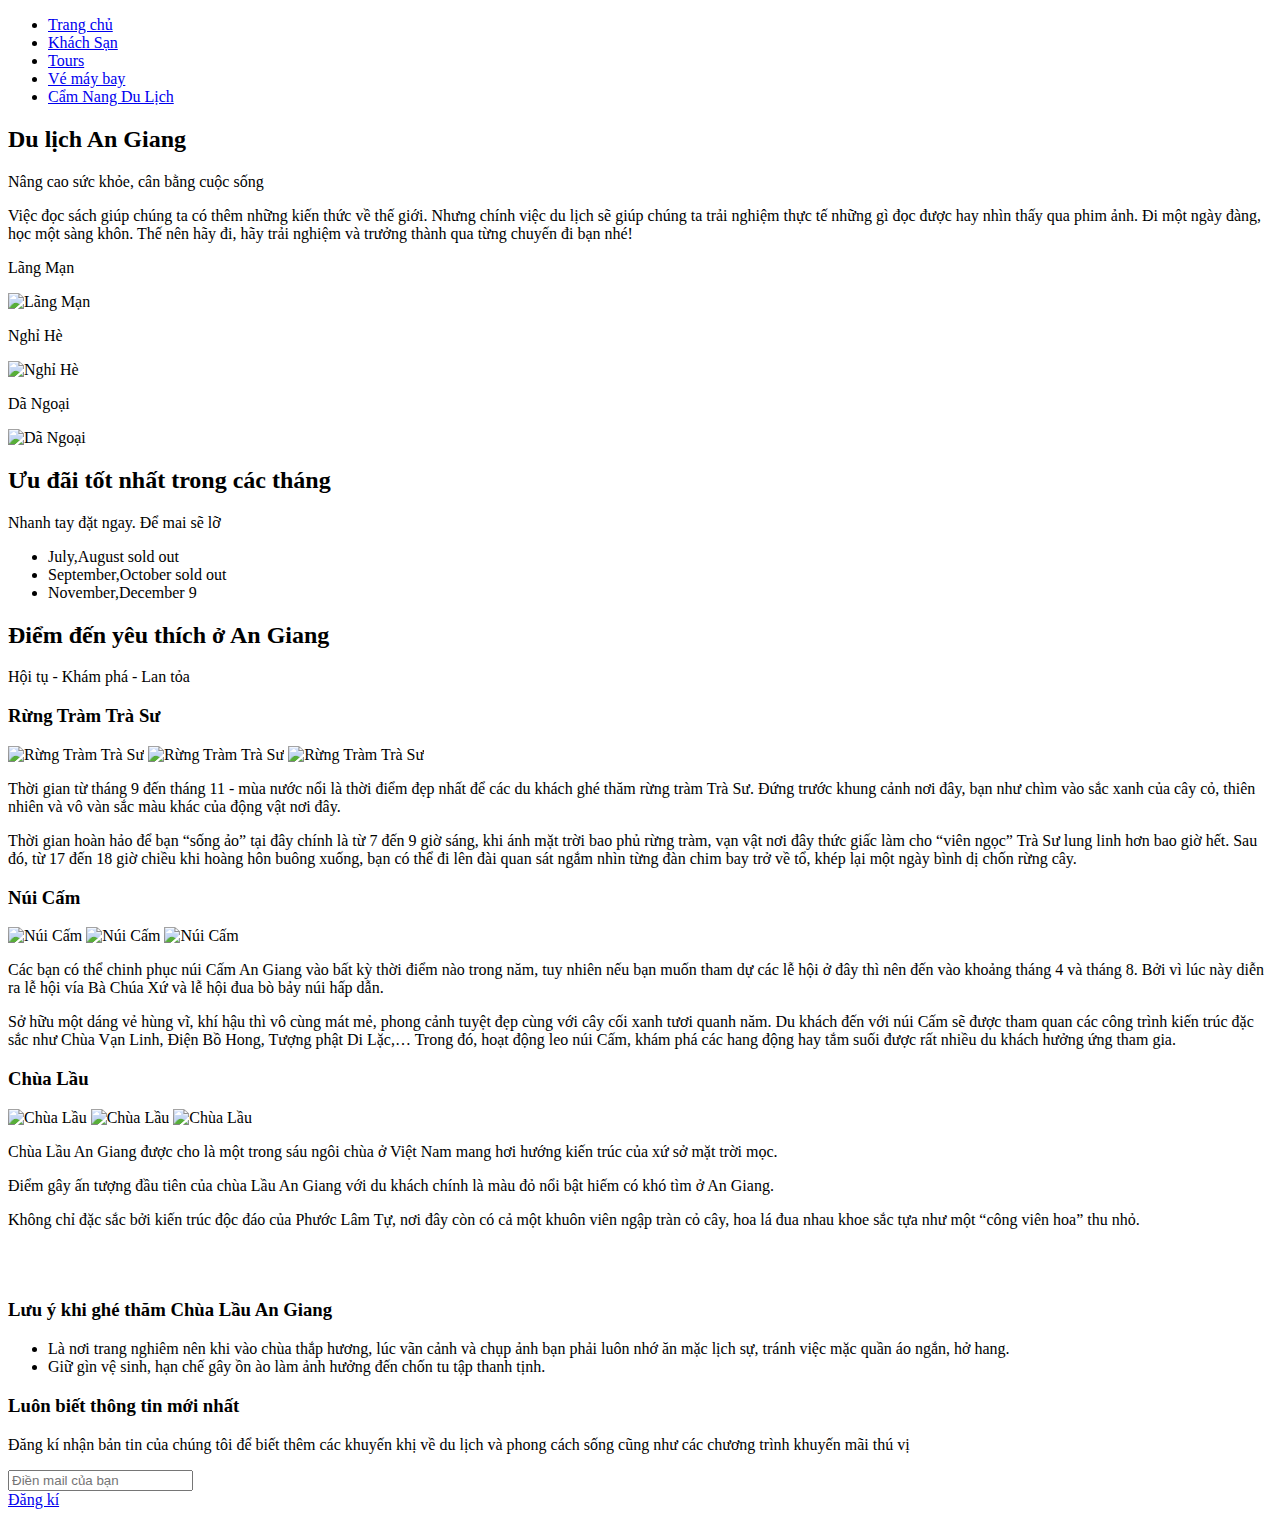
==== index.html @ 67894cee "Update index.html" ====
<!DOCTYPE html>
<html lang="en">
<head>
    <meta charset="UTF-8">
    <meta http-equiv="X-UA-Compatible" content="IE=edge">
    <meta name="google-site-verification" content="sOuyGZsuzH40Wh6MhKjvTnEY7-Z5gby1v0pfyZ3pTLA" />
    <meta name="viewport" content="width=device-width, initial-scale=1.0">
    <title>Du Lịch An Giang</title>
    <link rel="icon" href="/Workspace/HTML/project4/assets/img/icontitle.jpg" type="image/x-icon" />
    <link rel="stylesheet" href="./assets/css/style.css">
    <link rel="stylesheet" href="./assets/icon/themify-icons/themify-icons.css">
</head>
<body>
    <div id="wrrapper">
        <div id="header">
            <!-- menu -->
            <ul id="menu"> 
                <li class="sub-menu"><a href="#">Trang chủ</a></li>               
                <li><a href="#">Khách Sạn</a></li>
                <li><a href="#">Tours</a></li>
                <li><a href="#">Vé máy bay</a></li>
                <li><a href="#">Cẩm Nang Du Lịch</a></li>
             </ul> 
             <!-- End menu -->
             <div class="search-btn">
              <i class="search-icon ti-search"></i>
             </div>
              
             <div class="menu-btn">
              <i class="menu-icon ti-menu"></i>
             </div>
        </div>

        <div id="banner">
          
        </div>

        <div id="content">
          <div class="content-section">
            <h2 class="section-heading">Du lịch An Giang</h2>
            <p class="section-sub-heading">Nâng cao sức khỏe, cân bằng cuộc sống</p>
            <p class="text-present">Việc đọc sách giúp chúng ta có thêm những kiến thức về thế giới. Nhưng chính việc du lịch sẽ giúp chúng ta trải nghiệm thực tế những gì đọc được hay nhìn thấy qua phim ảnh. Đi một ngày đàng, học một sàng khôn. Thế nên hãy đi, hãy trải nghiệm và trưởng thành qua từng chuyến đi bạn nhé!</p>    

            <div class="travel-list">
              <div class="travel-item">
                <p class="travel-name">Lãng Mạn</p>
                <img src="https://scontent.fvca1-2.fna.fbcdn.net/v/t39.30808-6/289600311_163982076127029_1818974314122500945_n.jpg?_nc_cat=104&ccb=1-7&_nc_sid=730e14&_nc_ohc=ijrYrMC6IJUAX9ToicV&_nc_oc=AQkyTkOzwFLv-X4RWlD_tmMGBPrMtYpq0fNZ_Ni9NKuxjlXUAJmo6TA1fLl1JyqW-kU&_nc_ht=scontent.fvca1-2.fna&oh=00_AT9vhTS3mgA_v2jzeGsY7AE8ROgf-84_PrsSqVKAYO-shQ&oe=62BE2B2A" alt="Lãng Mạn" class="travel-img">
              </div>

              <div class="travel-item">
                <p class="travel-name">Nghỉ Hè</p>
                <img src="https://scontent.fvca1-2.fna.fbcdn.net/v/t39.30808-6/289270914_163981832793720_6578988380809372404_n.jpg?_nc_cat=107&ccb=1-7&_nc_sid=730e14&_nc_ohc=rDKlvyCtGbcAX_fP-p5&_nc_ht=scontent.fvca1-2.fna&oh=00_AT9UO5Ieqo8jp_HlTkG8r9_rCyfwp0pp1ctShHhL9Yfz9Q&oe=62BCE659" alt="Nghỉ Hè" class="travel-img">
              </div>

              <div class="travel-item">
                <p class="travel-name">Dã Ngoại</p>
                <img src="https://scontent.fvca1-2.fna.fbcdn.net/v/t39.30808-6/289395808_163982026127034_7991422392011891684_n.jpg?_nc_cat=107&ccb=1-7&_nc_sid=730e14&_nc_ohc=upJeyDjCGkAAX9F_mXc&tn=BXUwfruVHtyyjfun&_nc_ht=scontent.fvca1-2.fna&oh=00_AT_uq4V6D8bhODSSrQqGQ7WdbekElcDrUAgw6hweG9HaYw&oe=62BDD65A" alt="Dã Ngoại" class="travel-img">
              </div>
            </div>        
          </div>

          <div class="content-section">
            <h2 class="section-heading">Ưu đãi tốt nhất trong các tháng</h2>
            <p class="section-sub-heading">Nhanh tay đặt ngay. Để mai sẽ lỡ</p> 
            
            <ul class="tickets-list">
              <li>July,August <span class="sold-out">sold out</span></li>
              <li>September,October <span class="sold-out">sold out</span></li>
              <li>November,December <span class="quantity">9</span></li>
            </ul>
          </div>

         <div class="content-section-place">
            <h2 class="section-heading">Điểm đến yêu thích ở An Giang</h2>
            <p class="section-sub-heading">Hội tụ - Khám phá - Lan tỏa</p> 
            
            <div class="places-list">
              <div class="place-img">
                <h3>Rừng Tràm Trà Sư</h3>
                <img src="https://scontent.fvca1-1.fna.fbcdn.net/v/t39.30808-6/289687838_163981852793718_1568486683051519539_n.jpg?_nc_cat=106&ccb=1-7&_nc_sid=730e14&_nc_ohc=J0pfGmOLfJUAX_PdbJ9&_nc_ht=scontent.fvca1-1.fna&oh=00_AT9SAOYyOdD1uEUqm_sVxP5Kdw5DU4__3JlAWiUfL6K2uQ&oe=62BD2579" alt="Rừng Tràm Trà Sư">
                <img class="sub-img" src="https://scontent.fvca1-4.fna.fbcdn.net/v/t39.30808-6/289826101_163981956127041_2049702608908335313_n.jpg?_nc_cat=109&ccb=1-7&_nc_sid=730e14&_nc_ohc=MSGrmwVpP8oAX-nY6f7&tn=BXUwfruVHtyyjfun&_nc_ht=scontent.fvca1-4.fna&oh=00_AT9b8z766Ql5HImG3JpQivKInxxZ07J5IxarfNcV6BeMLg&oe=62BCA25F" alt="Rừng Tràm Trà Sư">
                <img src="https://scontent.fvca1-3.fna.fbcdn.net/v/t39.30808-6/290401747_163981972793706_8622356110900917223_n.jpg?_nc_cat=111&ccb=1-7&_nc_sid=730e14&_nc_ohc=R3h2H15cQXIAX9ysxmn&_nc_ht=scontent.fvca1-3.fna&oh=00_AT_Qe8FdiRKd4dZuSTuNQZQKuOipwepUHfna5vxFzYTfTg&oe=62BC480E" alt="Rừng Tràm Trà Sư">
                <p class="text-place">Thời gian từ tháng 9 đến tháng 11 - mùa nước nổi là thời điểm đẹp nhất để các du khách ghé thăm rừng tràm Trà Sư. Đứng trước khung cảnh nơi đây, bạn như chìm vào sắc xanh của cây cỏ, thiên nhiên và vô vàn sắc màu khác của động vật nơi đây.</p>
                <p class="text-place">Thời gian hoàn hảo để bạn “sống ảo” tại đây chính là từ 7 đến 9 giờ sáng, khi ánh mặt trời bao phủ rừng tràm, vạn vật nơi đây thức giấc làm cho “viên ngọc” Trà Sư lung linh hơn bao giờ hết. Sau đó, từ 17 đến 18 giờ chiều khi hoàng hôn buông xuống, bạn có thể đi lên đài quan sát ngắm nhìn từng đàn chim bay trở về tổ, khép lại một ngày bình dị chốn rừng cây.</p>

              </div>
              <div class="place-img">
                <h3>Núi Cấm</h3>
                <img src="https://scontent.fvca1-3.fna.fbcdn.net/v/t39.30808-6/289245427_163982126127024_7534706403129757360_n.jpg?_nc_cat=110&ccb=1-7&_nc_sid=730e14&_nc_ohc=g-gziyw4tMYAX-QA39c&_nc_ht=scontent.fvca1-3.fna&oh=00_AT8GAu32y0WvB9r5-6EghDORets2oxVDC677kUGE4dbN-Q&oe=62BC5B6C" alt="Núi Cấm">
                <img class="sub-img" src="https://scontent.fvca1-1.fna.fbcdn.net/v/t39.30808-6/289580464_163982149460355_7023396586159674079_n.jpg?_nc_cat=106&ccb=1-7&_nc_sid=730e14&_nc_ohc=ItclkS_EAUoAX9CcZTz&_nc_ht=scontent.fvca1-1.fna&oh=00_AT8_nhL8zPJhfWpVNyi6U4lYqRv9klvD6HeTA9oH-TIrAw&oe=62BCE883" alt="Núi Cấm">
                <img src="https://scontent.fvca1-4.fna.fbcdn.net/v/t39.30808-6/290438109_163982182793685_136529393197871397_n.jpg?_nc_cat=108&ccb=1-7&_nc_sid=730e14&_nc_ohc=SY9kGn_Ylv0AX-9S4vX&_nc_ht=scontent.fvca1-4.fna&oh=00_AT_uKapVZZn8mF4PqfjJtftSK-jlanvSUD-lREJ_AfN-qA&oe=62BDF823" alt="Núi Cấm">
                <p class="text-place">Các bạn có thể chinh phục núi Cấm An Giang vào bất kỳ thời điểm nào trong năm, tuy nhiên nếu bạn muốn tham dự các lễ hội ở đây thì nên đến vào khoảng tháng 4 và tháng 8. Bởi vì lúc này diễn ra lễ hội vía Bà Chúa Xứ và lễ hội đua bò bảy núi hấp dẫn.</p>
                <p class="text-place">Sở hữu một dáng vẻ hùng vĩ, khí hậu thì vô cùng mát mẻ, phong cảnh tuyệt đẹp cùng với cây cối xanh tươi quanh năm. Du khách đến với núi Cấm sẽ được tham quan các công trình kiến trúc đặc sắc như Chùa Vạn Linh, Điện Bồ Hong, Tượng phật Di Lặc,… Trong đó, hoạt động leo núi Cấm, khám phá các hang động hay tắm suối được rất nhiều du khách hưởng ứng tham gia.</p>

              </div>
    
              <div class="place-img">
                <h3>Chùa Lầu</h3>
                <img class="sub-img" src="https://scontent.fvca1-3.fna.fbcdn.net/v/t39.30808-6/290390375_163981896127047_1662945294259315176_n.jpg?_nc_cat=111&ccb=1-7&_nc_sid=730e14&_nc_ohc=E4dIxZFujskAX8PCIPx&_nc_ht=scontent.fvca1-3.fna&oh=00_AT9tA6e3S_60DJrXLL7fEJdI8xD9PP1rJ2i2n3EI1gK6Ew&oe=62BC78E0" alt="Chùa Lầu">
                <img src="https://scontent.fvca1-4.fna.fbcdn.net/v/t39.30808-6/289392401_163981836127053_6509094871683553332_n.jpg?_nc_cat=109&ccb=1-7&_nc_sid=730e14&_nc_ohc=3zXONlW9GJYAX9LD_0M&tn=BXUwfruVHtyyjfun&_nc_ht=scontent.fvca1-4.fna&oh=00_AT80g5RH80sz62D1398bqw0HFTV3n-cqmdW1aiMHCs6PWw&oe=62BC855A" alt="Chùa Lầu">
                <img src="https://scontent.fvca1-1.fna.fbcdn.net/v/t39.30808-6/289751689_163981996127037_8214496925509029225_n.jpg?_nc_cat=106&ccb=1-7&_nc_sid=730e14&_nc_ohc=Rju8772_axcAX9T2Gn2&_nc_ht=scontent.fvca1-1.fna&oh=00_AT8jYAr25ua6mYS2RsSlyBOjKfDUME5JF44r2ecY_1hZUg&oe=62BE035D" alt="Chùa Lầu">
                <p class="text-place">Chùa Lầu An Giang được cho là một trong sáu ngôi chùa ở Việt Nam mang hơi hướng kiến trúc của xứ sở mặt trời mọc.</p>
                <p class="text-place">Điểm gây ấn tượng đầu tiên của chùa Lầu An Giang với du khách chính là màu đỏ nổi bật hiếm có khó tìm ở An Giang.</p>
                <p class="text-place">Không chỉ đặc sắc bởi kiến trúc độc đáo của Phước Lâm Tự, nơi đây còn có cả một khuôn viên ngập tràn cỏ cây, hoa lá đua nhau khoe sắc tựa như một “công viên hoa” thu nhỏ.</p>
                <br><br>
                <h3>Lưu ý khi ghé thăm Chùa Lầu An Giang </h3>
                <ul class="sub-list">
                  <li>Là nơi trang nghiêm nên khi vào chùa thắp hương, lúc vãn cảnh và chụp ảnh bạn phải luôn nhớ ăn mặc lịch sự, tránh việc mặc quần áo ngắn, hở hang.</li>
                  <li>Giữ gìn vệ sinh, hạn chế gây ồn ào làm ảnh hưởng đến chốn tu tập thanh tịnh.</li>

                </ul>
              </div>  
         </div>
         
        <div id="footer">
          <div class="row">
            <div class="col-half">
              <h3>Luôn biết thông tin mới nhất</h3>
              <p>Đăng kí nhận bản tin của chúng tôi để biết thêm các khuyến khị về du lịch và phong cách sống cũng như các chương trình khuyến mãi thú vị</p>
              
            </div>
            <div class="col-half">
              <form action="">
                <div class="col-half">
                  <i class="ti-email"></i>
                  <input type="text" placeholder="Điền mail của bạn" class="form-control">
                  <div class="submit"><a href="#">Đăng kí</a></div>
                </div>
                  <i class="Social ti-facebook"></i>
                  <i class="Social ti-twitter"></i>
                  <i class="Social ti-youtube"></i>
              </form>
            </div>
           </div>
        </div>
    </div>
    
</body>
</html>
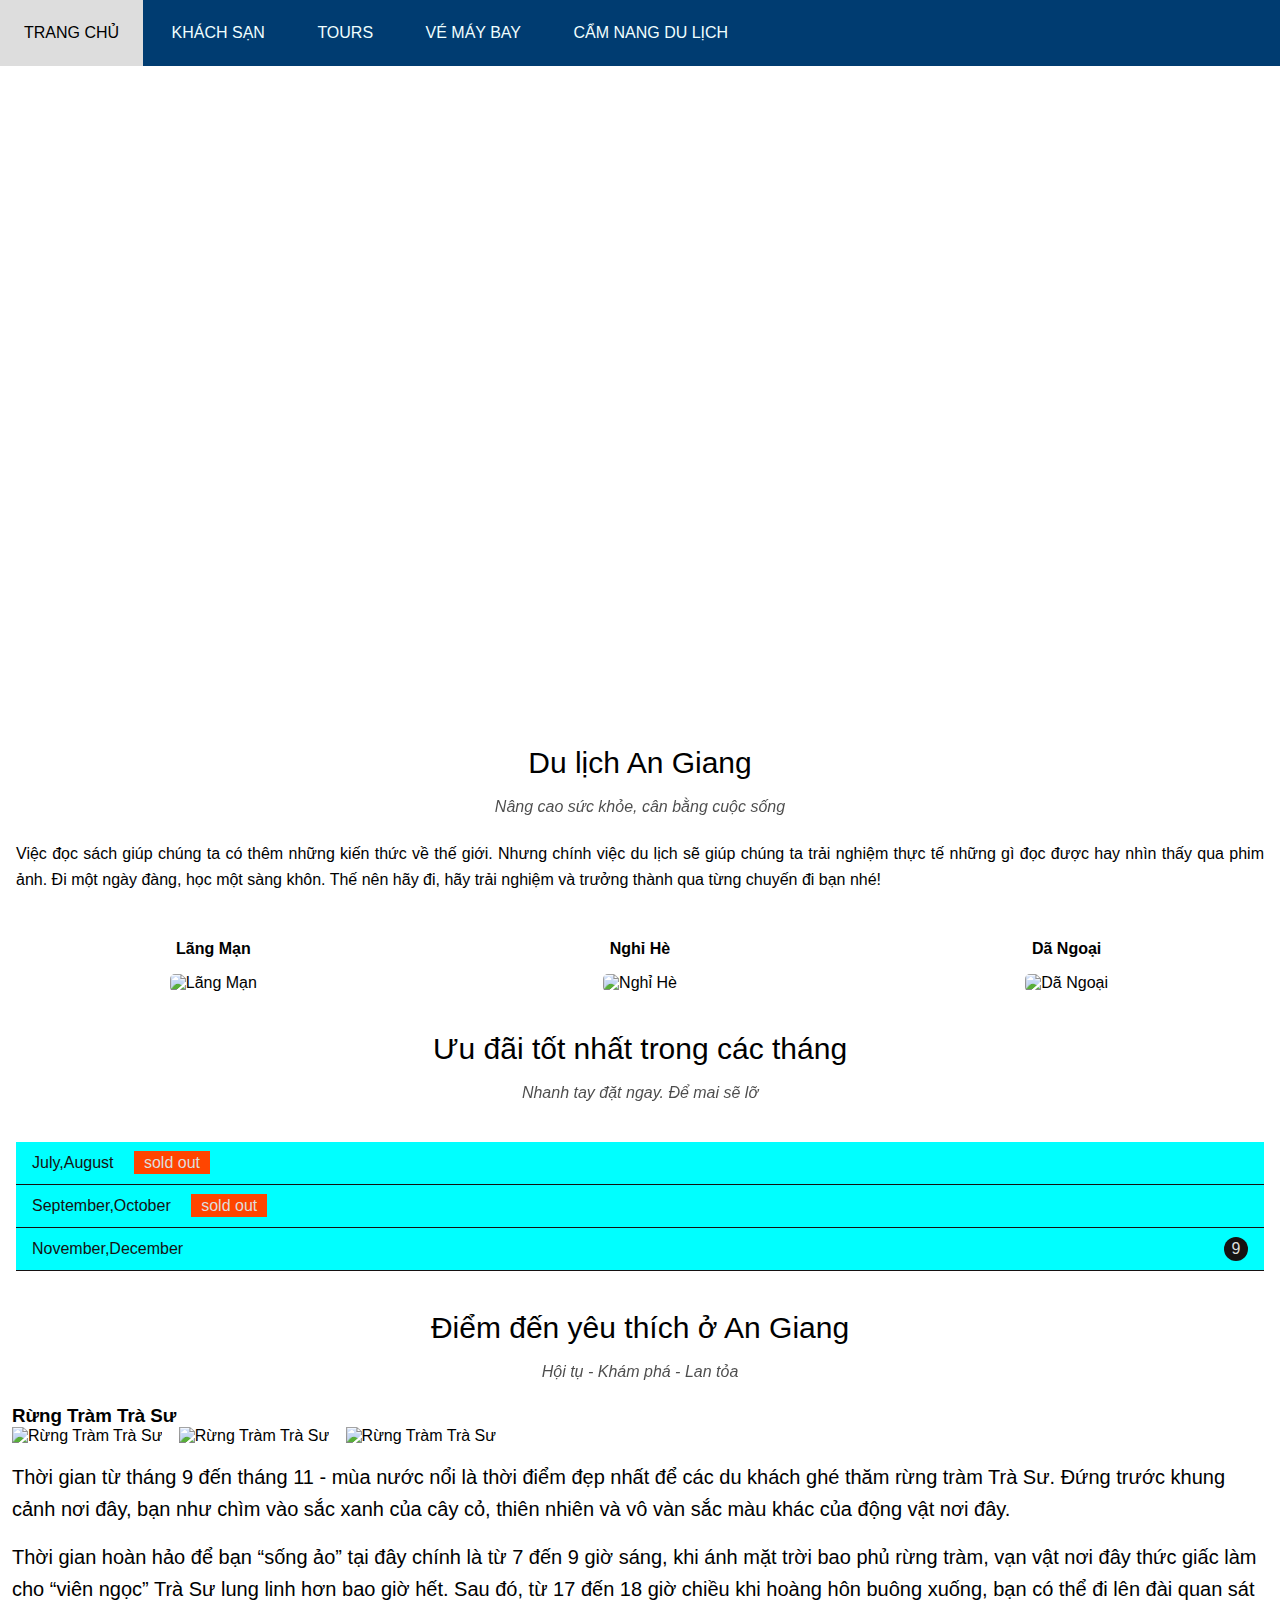
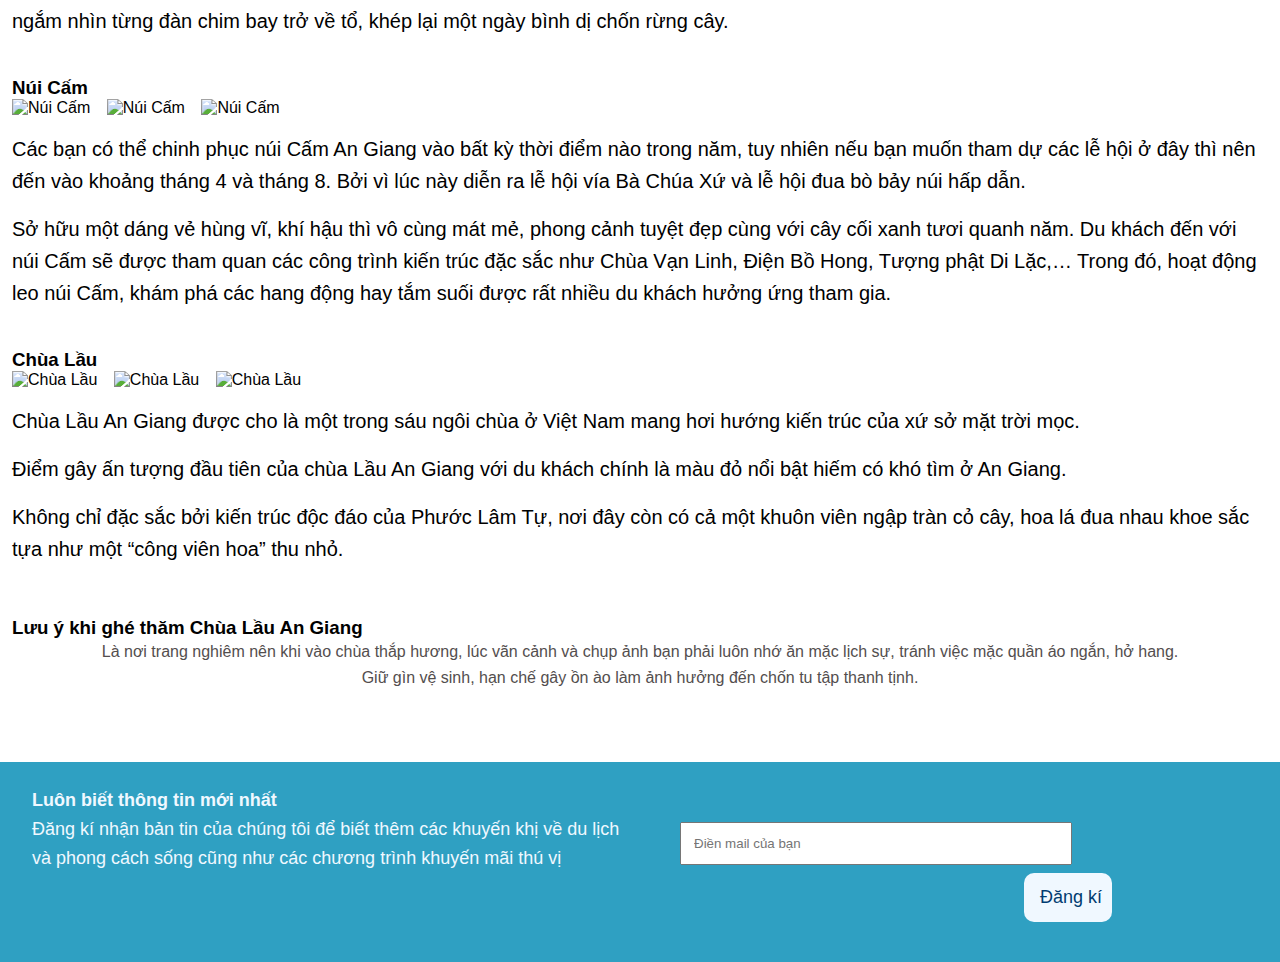
==== commit 97a5ed93: "Update index.html" ====
--- a/index.html
+++ b/index.html
@@ -115,7 +115,7 @@
         <div id="footer">
           <div class="row">
             <div class="col-half">
-              <h3>Luôn biết thông tin mới nhất</h3>
+              <h4>Luôn biết thông tin mới nhất</h4>
               <p>Đăng kí nhận bản tin của chúng tôi để biết thêm các khuyến khị về du lịch và phong cách sống cũng như các chương trình khuyến mãi thú vị</p>
               
             </div>
--- a/assets/css/style.css
+++ b/assets/css/style.css
@@ -0,0 +1,408 @@
+*{
+    padding: 0;
+    margin: 0;
+    box-sizing: border-box;
+}
+
+html{
+    font-family: Arial, Helvetica, sans-serif;
+}
+
+#wrrapper {
+
+}
+
+.menu-icon{
+    display: none;
+}
+
+#header {
+    position: fixed;
+    top: 0;
+    left: 0;
+    right: 0;
+    height: 66px;
+    background-color: #003C71;
+}
+
+#menu{
+    display: inline-block;
+}
+
+#menu > li:hover > a{
+    color: #000;
+    background-color: #ddd;
+}
+
+#menu ul{
+    
+}
+
+#menu li{
+    display: inline-block;
+    position: relative;
+}
+
+#menu > li > a{
+    color: azure;
+    text-transform: uppercase;
+}
+
+#menu li a{
+    display: block;
+    text-decoration: none;
+    line-height: 66px;
+    padding: 0 24px;
+}
+
+.menu-arrow-down{
+    font-size: 12px;
+}
+
+.search-btn:hover,
+.search-icon:hover{
+    background-color: orange;
+}
+
+.menu-icon:hover{
+    background-color: #ddd;
+}
+
+.menu-btn:hover{
+    background-color: #ddd;
+}
+
+#header .menu-btn,
+#header .search-btn{
+    float: right;
+    line-height: 66px;
+    padding: 0 24px;
+}
+
+.search-icon{
+    color: #fff;
+    font-size: 20px;
+    cursor: pointer;
+    line-height: 66px;
+}
+
+#banner {
+    margin-top: 66px;
+    padding-top: 50%;
+    background: url(https://scontent.fvca1-2.fna.fbcdn.net/v/t39.30808-6/289537699_163981919460378_6510949162421555302_n.jpg?_nc_cat=100&ccb=1-7&_nc_sid=730e14&_nc_ohc=OaN9DJ9t4-kAX8EDuiE&_nc_ht=scontent.fvca1-2.fna&oh=00_AT84heABVzmjCqHgLBfrOlzFvqQX2qo4C2TlOca1as3Cfg&oe=62BC2D8F) top center / cover no-repeat;
+    width: 100%;
+}
+
+
+#content {
+
+}
+.content-section-place ,
+#content .content-section{
+    min-width: 100%;
+    margin-left: auto;
+    margin-right: auto;   
+    /* padding: 0 12px; */
+}
+
+.section-heading ,
+#content .section-heading{
+    text-align: center;
+     font-size: 30px;
+     font-weight: 500;
+     margin-top: 40px;
+}
+.section-sub-heading ,
+#content .section-sub-heading{
+    text-align: center;
+    font-style: italic;
+    margin-top: 18px;
+    opacity: 0.7;
+}
+
+#content .text-present{
+    margin-top: 25px;
+    text-align: justify;
+    line-height: 1.6;
+    margin-left: 16px;
+    margin-right: 16px;
+    
+}
+
+#content .travel-list{
+    margin-top: 48px;
+    text-align: center;
+    overflow: hidden;
+}
+
+#content .travel-item{
+    float: left;
+    width: 33.33333%;
+}
+
+#content .travel-name{
+    font-weight: bold;
+}
+
+#content .travel-img{
+    margin-top: 16px;
+    border-radius: 5px;
+}
+
+.tickets-list{
+    list-style: none;
+    background-color: aqua;
+    margin-top: 40px;
+    margin-left: 16px;
+    margin-right: 16px;
+}
+
+.tickets-list li{
+    padding: 12px 16px;
+    border-bottom: 1px solid;
+    color: #161212;
+}
+
+.tickets-list .sold-out{
+    background-color: orangered;
+    color: #ddd;
+    padding: 3px 10px;  
+    margin-left: 16px;
+}
+
+.tickets-list .quantity{
+    background-color: #161212;
+    text-align: center;
+    cursor: pointer;
+    float: right;
+    color: #ddd;
+    width: 24px;
+    height: 24px;
+    line-height: 24px;
+    border-radius: 50%;
+    margin-top: -3px;
+}
+
+
+.content-section-place{
+    width: 100%;
+}
+
+
+.place-img p ,
+.place-img h3{
+    margin-left: 12px;
+}
+
+.place-img img{
+    width: 32%;
+    text-align: center;
+    margin-left: 12px;  
+}
+
+.place-img{
+    padding-bottom: 24px;
+}
+
+.places-list{
+    margin-top: 24px;
+}
+
+.text-place{
+    font-size: 20px;
+    margin: 16px 12px 16px 12px;
+    line-height: 1.6;
+}
+
+.place-img h4{
+    text-align: center;
+    margin-bottom: 8px;
+}
+
+.sub-list li{
+    color: rgb(83, 78, 78);
+    line-height: 1.6;
+    text-align: center;
+
+}
+
+
+
+#footer {
+    background-color: rgb(47, 160, 194);
+    height: 200px;
+    padding: 0 16px;
+} 
+
+.row{
+    overflow: hidden;
+    color: aliceblue;
+    margin-top: 48px;
+    display: flex;
+    font-size: 18px;
+    line-height: 1.6;
+    
+}
+
+.col-half{
+    width: 100%;
+    padding: 24px 16px;
+}
+
+.col-half i{
+    padding-right: 8px;
+}
+
+.row .form-control{
+    padding-left: 12px;
+    padding: 12px;
+    min-width: 70%;
+    margin-top: 12px;
+}
+
+.submit{
+    background-color: aliceblue;
+    float: right;
+    border-radius: 10px;
+    padding: 10px 10px 10px 16px;
+    margin-top: 8px;
+    margin-right: 120px;
+}
+
+.submit a{
+    text-decoration: none;
+    color: #003C71;
+}
+.Social{
+    margin-top: 16px;
+    margin-left: 50px;
+    font-size: 20px;
+    cursor:pointer;
+}
+
+/* Tablet */
+@media (min-width: 740px) and (max-width: 1023px) {
+
+    .place-img img{
+        width: 30%;
+        margin-left: 16px;
+      }
+
+      #menu li a{
+        padding: 0 16px;
+      }
+
+      .sub-list{
+        margin: 0 12px;
+        list-style-type: none;
+      }
+
+      .submit{
+        margin-right: -30px;
+        padding: 7px 7px;
+        margin-top: 13px
+      }
+
+      .form-control{
+        padding-left: 12px;
+        width: 200px;
+        margin-top: 12px
+      }
+
+      .col-half{
+        height: 100%;
+
+      }
+
+      .search-btn{
+        margin-right: -1px
+      }
+}
+
+/* Mobile */
+@media (max-width: 739px){
+
+     .text-place{
+        font-size: 15px;
+     }
+
+    #header{
+        overflow: hidden;
+    }
+
+    #menu > li{
+        display: block;
+    }
+
+    .search-icon{
+        display: none;
+    }
+
+    .menu-icon{
+        display: block;
+        cursor: pointer;
+        color: #fff;
+        margin: 21px 0;
+        height: 24px;
+    }
+
+    .sub-img{
+        display: none;
+    }
+
+    .place-img img{
+        min-width: 90%;
+        text-align: center;
+        margin-left: 18px;
+    }
+
+    .place-img p, .place-img h3{
+        margin-left: 18px;
+    }
+
+    .row .form-control{
+        min-width:fit-content;
+        padding: 12px;
+        margin-top: 12px;
+    }
+
+    .submit {
+        background-color: aliceblue;
+        float: right;
+        border-radius: 10px;
+        padding: 6px;
+        margin-top: 13px;
+        margin-right: -23px;
+        margin-left: 8px;
+    }
+
+    .sub-list li{
+        list-style: none;
+        margin: 0 12px;
+    }
+
+    #content .travel-item{
+        min-width: 100%;
+    }
+
+    #content .travel-img{
+        margin-top: 0;
+    }
+
+    #footer{
+        background-color: rgb(47, 160, 194);
+        height: 100%;
+        padding: 0 16px;
+    }
+    
+    .row{
+        display: block;
+    }
+
+    .submit{
+        margin-right: -28px;
+        margin-left: 0;
+    }
+    
+}
+    
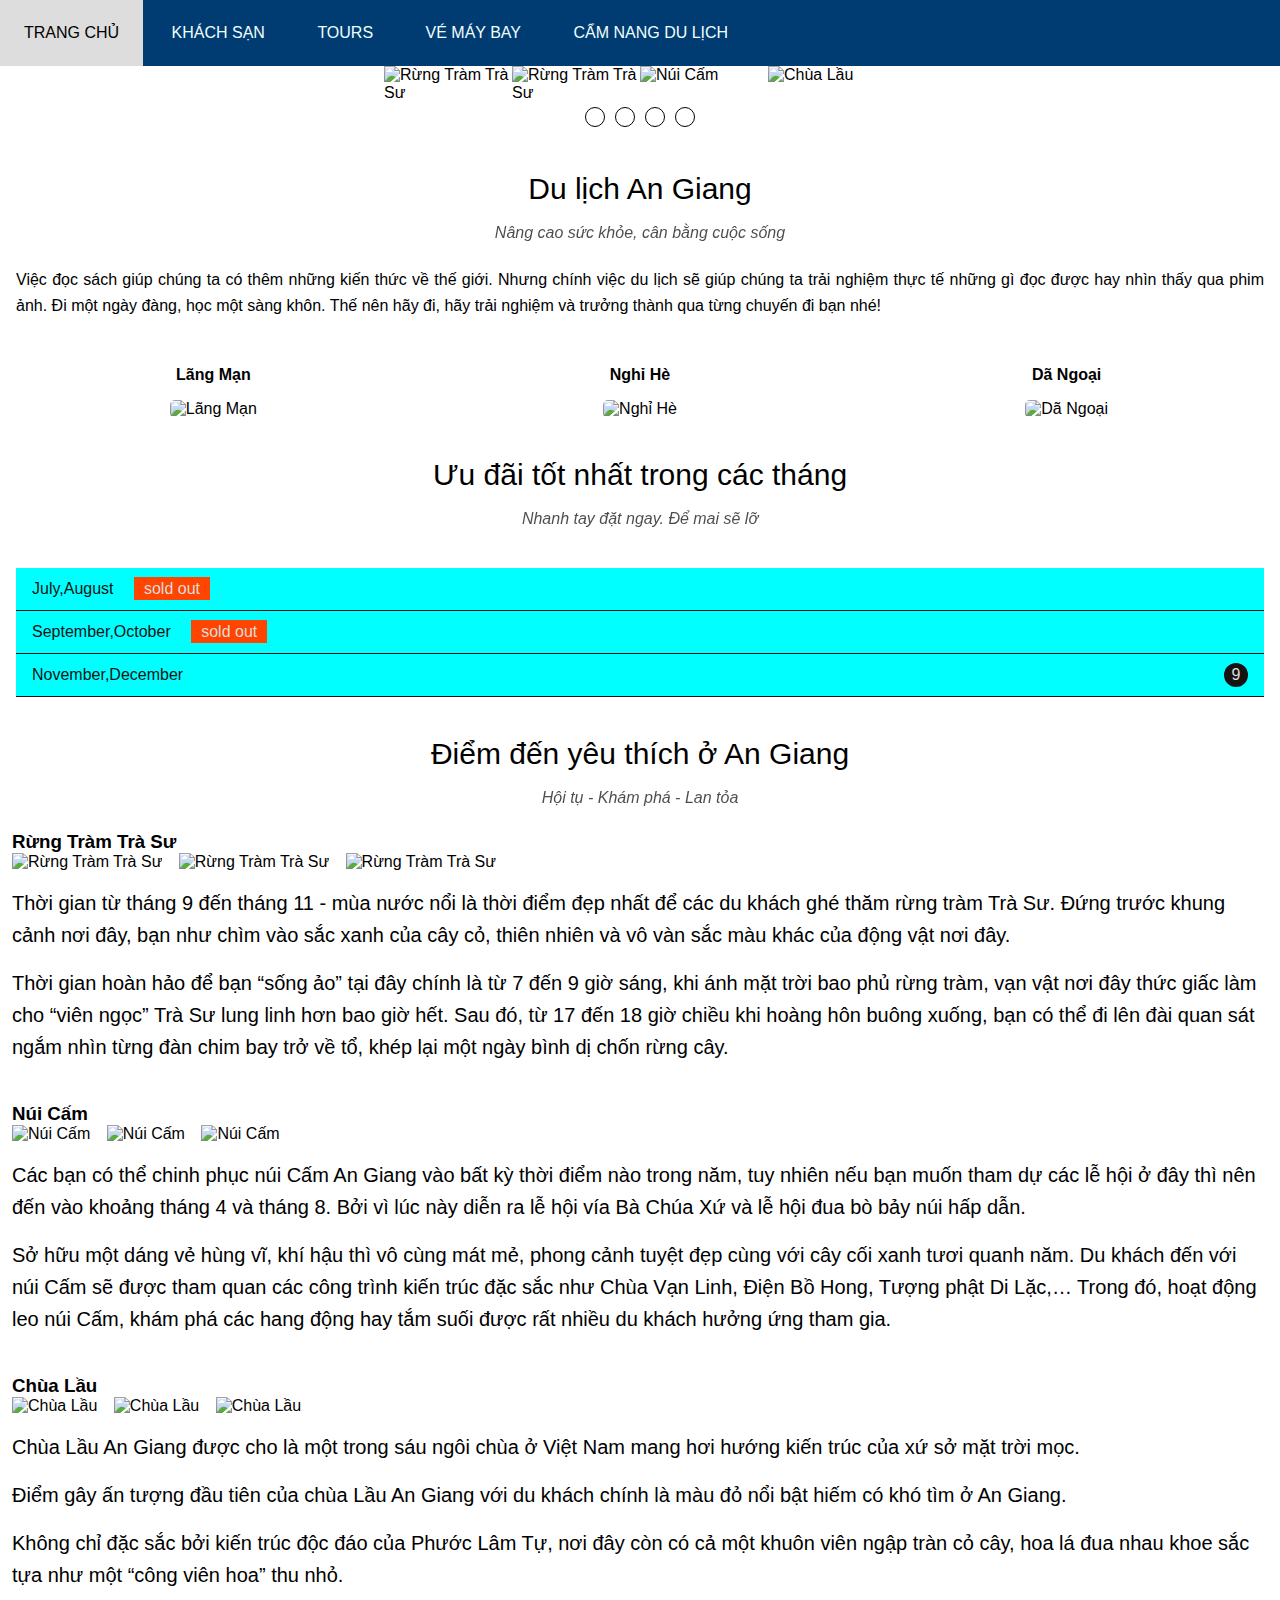
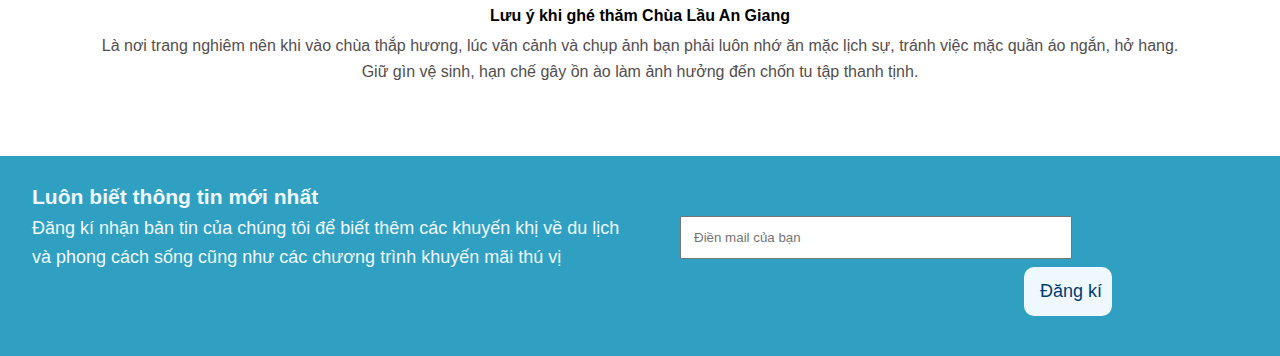
==== commit a6ba9afa: "Update index.html" ====
--- a/index.html
+++ b/index.html
@@ -3,8 +3,17 @@
 <head>
     <meta charset="UTF-8">
     <meta http-equiv="X-UA-Compatible" content="IE=edge">
+    <meta name="viewport" content="width=device-width, initial-scale=1.0">
+    <!-- Global site tag (gtag.js) - Google Analytics -->
+<script async src="https://www.googletagmanager.com/gtag/js?id=G-HPTLCF47HR"></script>
+<script>
+  window.dataLayer = window.dataLayer || [];
+  function gtag(){dataLayer.push(arguments);}
+  gtag('js', new Date());
+
+  gtag('config', 'G-HPTLCF47HR');
+</script>
     <meta name="google-site-verification" content="sOuyGZsuzH40Wh6MhKjvTnEY7-Z5gby1v0pfyZ3pTLA" />
-    <meta name="viewport" content="width=device-width, initial-scale=1.0">
     <title>Du Lịch An Giang</title>
     <link rel="icon" href="/Workspace/HTML/project4/assets/img/icontitle.jpg" type="image/x-icon" />
     <link rel="stylesheet" href="./assets/css/style.css">
@@ -30,8 +39,26 @@
               <i class="menu-icon ti-menu"></i>
              </div>
         </div>
-
-        <div id="banner">
+        
+        <div id="slider">
+          <div class="slider_imgs">
+              <input type="radio" name="inputslider" id="img1">
+              <input type="radio" name="inputslider" id="img2">
+              <input type="radio" name="inputslider" id="img3">
+              <input type="radio" name="inputslider" id="img4">
+      
+              <img src="https://scontent.fvca1-4.fna.fbcdn.net/v/t39.30808-6/290926820_164800379378532_5966173695519830600_n.jpg?_nc_cat=109&ccb=1-7&_nc_sid=730e14&_nc_ohc=v_gEPp8vAG8AX9JoaOW&_nc_ht=scontent.fvca1-4.fna&oh=00_AT9QuBIimFhI-l80N_EhY7-nhnPISsaW1nMR60b7BepD6g&oe=62C0BADA" alt="Rừng Tràm Trà Sư" class="imgslider1">
+              <img src="https://scontent.fvca1-1.fna.fbcdn.net/v/t39.30808-6/291005575_164800346045202_2151569672437468726_n.jpg?_nc_cat=102&ccb=1-7&_nc_sid=730e14&_nc_ohc=BH_TnGaIYosAX9yDROP&_nc_ht=scontent.fvca1-1.fna&oh=00_AT9TYylW0mMixmUhSXSq-pP1IW7ThgPBiyXpu_dTBiWUKw&oe=62C273CF" alt="Rừng Tràm Trà Sư" class="imgslider2">
+              <img src="https://scontent.fvca1-1.fna.fbcdn.net/v/t39.30808-6/291004920_164800306045206_5571366619955860635_n.jpg?_nc_cat=102&ccb=1-7&_nc_sid=730e14&_nc_ohc=QYoO51Ug9lsAX9SlPSi&_nc_ht=scontent.fvca1-1.fna&oh=00_AT_OgUJqbj3-RM2KWJL-Q4UdIl_jKnd3IODRVBkPApqO9w&oe=62C153D0" alt="Núi Cấm" class="imgslider3">
+              <img src="https://scontent.fvca1-2.fna.fbcdn.net/v/t39.30808-6/290001375_164835312708372_9024344157144218325_n.jpg?stp=dst-jpg_p280x280&_nc_cat=100&ccb=1-7&_nc_sid=730e14&_nc_ohc=7Vjv_MsW46gAX95UkLD&_nc_ht=scontent.fvca1-2.fna&oh=00_AT-d54AzKYy4KgfS2GH58rWKySdRPyHbjmTT0P2V1Gzi0g&oe=62C17930" alt="Chùa Lầu" class="imgslider4">
+          </div>
+          <div class="lableslider">
+              <label for="img1"></label>
+              <label for="img2"></label>
+              <label for="img3"></label>
+              <label for="img4"></label>
+          </div>
+          </div>
           
         </div>
 
@@ -102,8 +129,7 @@
                 <p class="text-place">Chùa Lầu An Giang được cho là một trong sáu ngôi chùa ở Việt Nam mang hơi hướng kiến trúc của xứ sở mặt trời mọc.</p>
                 <p class="text-place">Điểm gây ấn tượng đầu tiên của chùa Lầu An Giang với du khách chính là màu đỏ nổi bật hiếm có khó tìm ở An Giang.</p>
                 <p class="text-place">Không chỉ đặc sắc bởi kiến trúc độc đáo của Phước Lâm Tự, nơi đây còn có cả một khuôn viên ngập tràn cỏ cây, hoa lá đua nhau khoe sắc tựa như một “công viên hoa” thu nhỏ.</p>
-                <br><br>
-                <h3>Lưu ý khi ghé thăm Chùa Lầu An Giang </h3>
+                <h4>Lưu ý khi ghé thăm Chùa Lầu An Giang </h4>
                 <ul class="sub-list">
                   <li>Là nơi trang nghiêm nên khi vào chùa thắp hương, lúc vãn cảnh và chụp ảnh bạn phải luôn nhớ ăn mặc lịch sự, tránh việc mặc quần áo ngắn, hở hang.</li>
                   <li>Giữ gìn vệ sinh, hạn chế gây ồn ào làm ảnh hưởng đến chốn tu tập thanh tịnh.</li>
@@ -115,7 +141,7 @@
         <div id="footer">
           <div class="row">
             <div class="col-half">
-              <h4>Luôn biết thông tin mới nhất</h4>
+              <h3>Luôn biết thông tin mới nhất</h3>
               <p>Đăng kí nhận bản tin của chúng tôi để biết thêm các khuyến khị về du lịch và phong cách sống cũng như các chương trình khuyến mãi thú vị</p>
               
             </div>
--- a/assets/css/style.css
+++ b/assets/css/style.css
@@ -86,11 +86,58 @@
     line-height: 66px;
 }
 
-#banner {
+#slider{
+    width: 40%;
+    margin: 0 auto;
+    overflow: hidden;
     margin-top: 66px;
-    padding-top: 50%;
-    background: url(https://scontent.fvca1-2.fna.fbcdn.net/v/t39.30808-6/289537699_163981919460378_6510949162421555302_n.jpg?_nc_cat=100&ccb=1-7&_nc_sid=730e14&_nc_ohc=OaN9DJ9t4-kAX8EDuiE&_nc_ht=scontent.fvca1-2.fna&oh=00_AT84heABVzmjCqHgLBfrOlzFvqQX2qo4C2TlOca1as3Cfg&oe=62BC2D8F) top center / cover no-repeat;
+}
+
+.slider_imgs{
+    display: flex;
+    
+}
+
+.slider_imgs img{
     width: 100%;
+}
+
+.slider_imgs input{
+    display: none;
+}
+
+.lableslider{
+    display: flex;
+    justify-content: center;
+}
+
+.lableslider label:hover{
+    background-color: green;
+}
+
+.lableslider label{
+    border: 1px solid;
+    border-radius: 50%;
+    height: 20px;
+    width: 20px;
+    margin: 5px;
+}
+
+#img1:checked ~ .imgslider1{
+    margin-left: -100%;
+}
+
+#img2:checked ~ .imgslider2{
+    margin-left: -200%;
+}
+
+
+#img3:checked ~ .imgslider3{
+    margin-left: -300%;
+}
+
+#img4:checked ~ .imgslider4{
+    margin-left: -400%;
 }
 
 
@@ -311,12 +358,17 @@
 
       .col-half{
         height: 100%;
+        padding: 10px 16px;
 
       }
 
       .search-btn{
         margin-right: -1px
       }
+    
+    #slider{
+        width: 75%;
+    }
 }
 
 /* Mobile */
@@ -404,5 +456,12 @@
         margin-left: 0;
     }
     
-}
-    
+    .col-half{
+        padding: 10px 16px;
+    }
+    
+    #slider{
+        width: 100%;
+    }
+}
+    
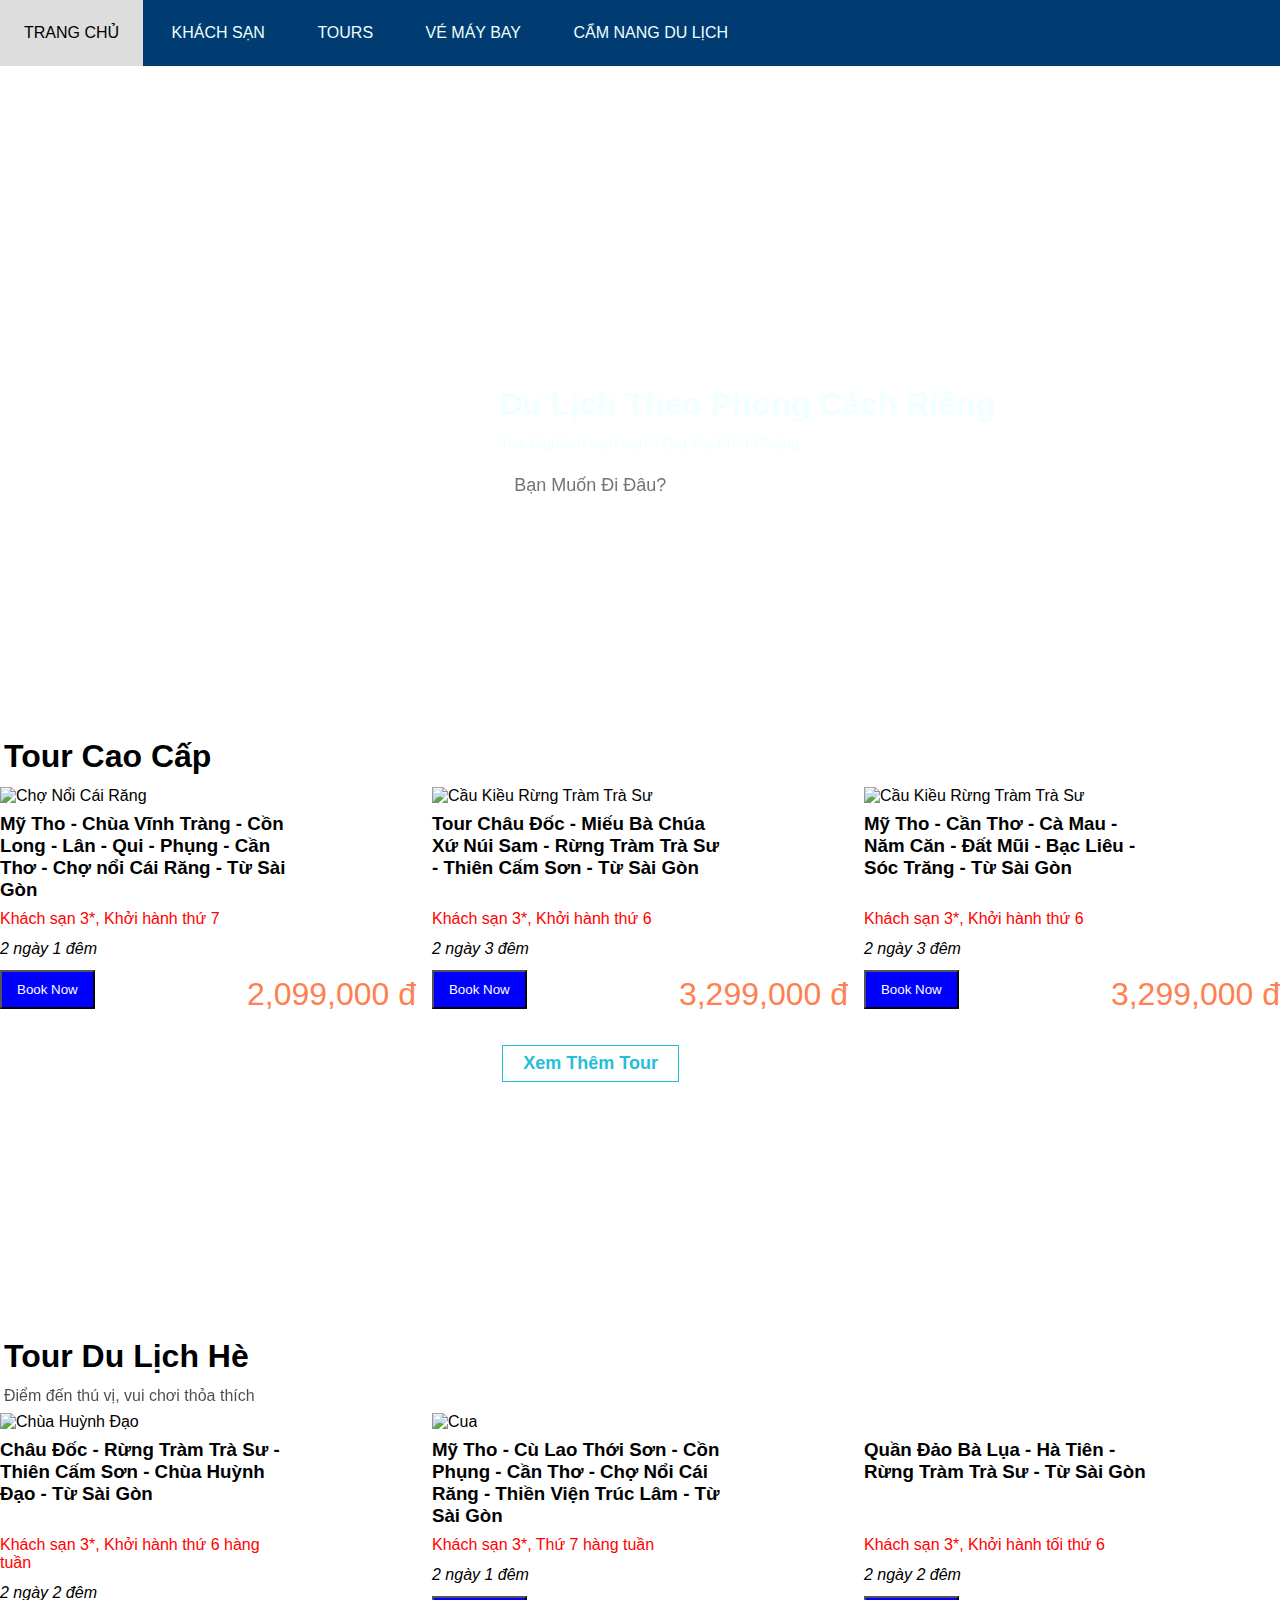
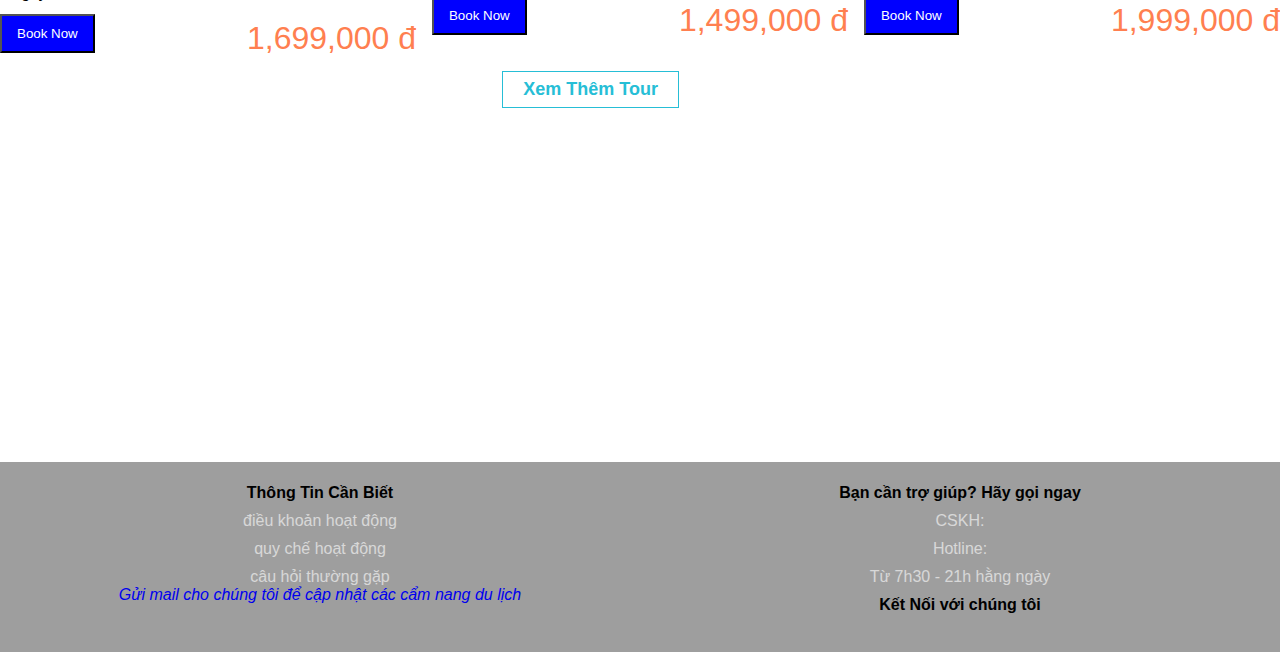
==== commit 0d02c504: "Update index.html" ====
--- a/index.html
+++ b/index.html
@@ -14,150 +14,141 @@
   gtag('config', 'G-HPTLCF47HR');
 </script>
     <meta name="google-site-verification" content="sOuyGZsuzH40Wh6MhKjvTnEY7-Z5gby1v0pfyZ3pTLA" />
-    <title>Du Lịch An Giang</title>
-    <link rel="icon" href="/Workspace/HTML/project4/assets/img/icontitle.jpg" type="image/x-icon" />
+    <title>Du Lịch Miền Tây</title>
     <link rel="stylesheet" href="./assets/css/style.css">
     <link rel="stylesheet" href="./assets/icon/themify-icons/themify-icons.css">
 </head>
 <body>
-    <div id="wrrapper">
+    <div id="wrapper">
         <div id="header">
             <!-- menu -->
             <ul id="menu"> 
                 <li class="sub-menu"><a href="#">Trang chủ</a></li>               
-                <li><a href="#">Khách Sạn</a></li>
-                <li><a href="#">Tours</a></li>
-                <li><a href="#">Vé máy bay</a></li>
-                <li><a href="#">Cẩm Nang Du Lịch</a></li>
+                <li><a href="/Project-Hotel/Hotel.html">Khách Sạn</a></li>
+                <li><a href="#Tours">Tours</a></li>
+                <li><a href="https://www.ivivu.com/ve-may-bay/">Vé máy bay</a></li>
+                <li><a href="https://www.ivivu.com/blog">Cẩm Nang Du Lịch</a></li>
              </ul> 
              <!-- End menu -->
-             <div class="search-btn">
-              <i class="search-icon ti-search"></i>
-             </div>
-              
-             <div class="menu-btn">
-              <i class="menu-icon ti-menu"></i>
-             </div>
         </div>
         
         <div id="slider">
-          <div class="slider_imgs">
-              <input type="radio" name="inputslider" id="img1">
-              <input type="radio" name="inputslider" id="img2">
-              <input type="radio" name="inputslider" id="img3">
-              <input type="radio" name="inputslider" id="img4">
-      
-              <img src="https://scontent.fvca1-4.fna.fbcdn.net/v/t39.30808-6/290926820_164800379378532_5966173695519830600_n.jpg?_nc_cat=109&ccb=1-7&_nc_sid=730e14&_nc_ohc=v_gEPp8vAG8AX9JoaOW&_nc_ht=scontent.fvca1-4.fna&oh=00_AT9QuBIimFhI-l80N_EhY7-nhnPISsaW1nMR60b7BepD6g&oe=62C0BADA" alt="Rừng Tràm Trà Sư" class="imgslider1">
-              <img src="https://scontent.fvca1-1.fna.fbcdn.net/v/t39.30808-6/291005575_164800346045202_2151569672437468726_n.jpg?_nc_cat=102&ccb=1-7&_nc_sid=730e14&_nc_ohc=BH_TnGaIYosAX9yDROP&_nc_ht=scontent.fvca1-1.fna&oh=00_AT9TYylW0mMixmUhSXSq-pP1IW7ThgPBiyXpu_dTBiWUKw&oe=62C273CF" alt="Rừng Tràm Trà Sư" class="imgslider2">
-              <img src="https://scontent.fvca1-1.fna.fbcdn.net/v/t39.30808-6/291004920_164800306045206_5571366619955860635_n.jpg?_nc_cat=102&ccb=1-7&_nc_sid=730e14&_nc_ohc=QYoO51Ug9lsAX9SlPSi&_nc_ht=scontent.fvca1-1.fna&oh=00_AT_OgUJqbj3-RM2KWJL-Q4UdIl_jKnd3IODRVBkPApqO9w&oe=62C153D0" alt="Núi Cấm" class="imgslider3">
-              <img src="https://scontent.fvca1-2.fna.fbcdn.net/v/t39.30808-6/290001375_164835312708372_9024344157144218325_n.jpg?stp=dst-jpg_p280x280&_nc_cat=100&ccb=1-7&_nc_sid=730e14&_nc_ohc=7Vjv_MsW46gAX95UkLD&_nc_ht=scontent.fvca1-2.fna&oh=00_AT-d54AzKYy4KgfS2GH58rWKySdRPyHbjmTT0P2V1Gzi0g&oe=62C17930" alt="Chùa Lầu" class="imgslider4">
+          <div class="slider-search-btn">
+            <h1>Du Lịch Theo Phong Cách Riêng</h1>
+            <p>Trải Nghiệm trọn vẹn - Giá Cả Phải Chăng.</p>
+             <form action="" id="search-box">
+              <input type="text" id="search-text" placeholder="Bạn Muốn Đi Đâu?">
+              <button id="search-btn"><i class="ti-search"></i></button>
+             </form>
           </div>
-          <div class="lableslider">
-              <label for="img1"></label>
-              <label for="img2"></label>
-              <label for="img3"></label>
-              <label for="img4"></label>
-          </div>
-          </div>
-          
         </div>
 
-        <div id="content">
-          <div class="content-section">
-            <h2 class="section-heading">Du lịch An Giang</h2>
-            <p class="section-sub-heading">Nâng cao sức khỏe, cân bằng cuộc sống</p>
-            <p class="text-present">Việc đọc sách giúp chúng ta có thêm những kiến thức về thế giới. Nhưng chính việc du lịch sẽ giúp chúng ta trải nghiệm thực tế những gì đọc được hay nhìn thấy qua phim ảnh. Đi một ngày đàng, học một sàng khôn. Thế nên hãy đi, hãy trải nghiệm và trưởng thành qua từng chuyến đi bạn nhé!</p>    
+        <div  id="Tours" id="content">
+          <!-- content tour -->
+          <div class="content-list-tour">
+            <h1 class="content-heading-tour">Tour Cao Cấp</h1>
+            <div class="content-item item-1">
+              <img src="/dự án 4/assets/img/content-list-img/content-list-img2.png" alt="Chợ Nổi Cái Răng" class="content-img">
+              <div class="content-body">
+                <h3 class="content-heading">Mỹ Tho - Chùa Vĩnh Tràng - Cồn Long - Lân - Qui - Phụng - Cần Thơ - Chợ nổi Cái Răng - Từ Sài Gòn</h3>
+                <p class="content-home">Khách sạn 3*, Khởi hành thứ 7</p>
+                <i class="ti-timer"> 2 ngày 1 đêm</i>
+              </div>
+              <button class="content-btn">Book Now</button>
+              <span class="content-value">2,099,000 đ</span>
+            </div>
 
-            <div class="travel-list">
-              <div class="travel-item">
-                <p class="travel-name">Lãng Mạn</p>
-                <img src="https://scontent.fvca1-2.fna.fbcdn.net/v/t39.30808-6/289600311_163982076127029_1818974314122500945_n.jpg?_nc_cat=104&ccb=1-7&_nc_sid=730e14&_nc_ohc=ijrYrMC6IJUAX9ToicV&_nc_oc=AQkyTkOzwFLv-X4RWlD_tmMGBPrMtYpq0fNZ_Ni9NKuxjlXUAJmo6TA1fLl1JyqW-kU&_nc_ht=scontent.fvca1-2.fna&oh=00_AT9vhTS3mgA_v2jzeGsY7AE8ROgf-84_PrsSqVKAYO-shQ&oe=62BE2B2A" alt="Lãng Mạn" class="travel-img">
+
+            <div class="content-item item-2">
+              <img src="/dự án 4/assets/img/content-list-img/content-list-img1.jpg" alt="Cầu Kiều Rừng Tràm Trà Sư" class="content-img">
+              <div class="content-body">
+                <h3 class="content-heading">Tour Châu Đốc - Miếu Bà Chúa Xứ Núi Sam - Rừng Tràm Trà Sư - Thiên Cấm Sơn - Từ Sài Gòn</h3>
+                <p class="content-home">Khách sạn 3*, Khởi hành thứ 6</p>
+                <i class="ti-timer"> 2 ngày 3 đêm</i>
               </div>
+              <button class="content-btn">Book Now</button>
+              <span class="content-value">3,299,000 đ</span>
+            </div>
 
-              <div class="travel-item">
-                <p class="travel-name">Nghỉ Hè</p>
-                <img src="https://scontent.fvca1-2.fna.fbcdn.net/v/t39.30808-6/289270914_163981832793720_6578988380809372404_n.jpg?_nc_cat=107&ccb=1-7&_nc_sid=730e14&_nc_ohc=rDKlvyCtGbcAX_fP-p5&_nc_ht=scontent.fvca1-2.fna&oh=00_AT9UO5Ieqo8jp_HlTkG8r9_rCyfwp0pp1ctShHhL9Yfz9Q&oe=62BCE659" alt="Nghỉ Hè" class="travel-img">
+
+            <div class="content-item item-3">
+              <img src="/dự án 4/assets/img/content-list-img/content-list-img3.png" alt="Cầu Kiều Rừng Tràm Trà Sư" class="content-img">
+              <div class="content-body">
+                <h3 class="content-heading">Mỹ Tho - Cần Thơ - Cà Mau - Năm Căn - Đất Mũi - Bạc Liêu - Sóc Trăng - Từ Sài Gòn</h3>
+                <p class="content-home">Khách sạn 3*, Khởi hành thứ 6</p>
+                <i class="ti-timer"> 2 ngày 3 đêm</i>
               </div>
+              <button class="content-btn">Book Now</button>
+              <span class="content-value">3,299,000 đ</span>
+            </div>
+            <a href="#" class="see-more"> Xem Thêm Tour</a>
+          </div>
+          <br>
+          </div>
+          <!-- end content tour -->
 
-              <div class="travel-item">
-                <p class="travel-name">Dã Ngoại</p>
-                <img src="https://scontent.fvca1-2.fna.fbcdn.net/v/t39.30808-6/289395808_163982026127034_7991422392011891684_n.jpg?_nc_cat=107&ccb=1-7&_nc_sid=730e14&_nc_ohc=upJeyDjCGkAAX9F_mXc&tn=BXUwfruVHtyyjfun&_nc_ht=scontent.fvca1-2.fna&oh=00_AT_uq4V6D8bhODSSrQqGQ7WdbekElcDrUAgw6hweG9HaYw&oe=62BDD65A" alt="Dã Ngoại" class="travel-img">
+          <div class="content-list-summer">
+            <h1 class="content-heading-summer">Tour Du Lịch Hè</h1>
+            <p class="content-sub-heading">Điểm đến thú vị, vui chơi thỏa thích</p>
+            <div class="content-item item-4">
+              <img src="/dự án 4/assets/img/content-list-img/content-list-img4.png" alt="Chùa Huỳnh Đạo" class="content-img">
+              <div class="content-body">
+                <h3 class="content-heading">Châu Đốc - Rừng Tràm Trà Sư - Thiên Cấm Sơn - Chùa Huỳnh Đạo - Từ Sài Gòn</h3>
+                <p class="content-home">Khách sạn 3*, Khởi hành thứ 6 hàng tuần</p>
+                <i class="ti-timer"> 2 ngày 2 đêm</i>
               </div>
-            </div>        
+              <button class="content-btn">Book Now</button>
+              <span class="content-value">1,699,000 đ</span>
+            </div>
+
+            <div class="content-item item-5">
+              <img src="/dự án 4/assets/img/content-list-img/content-list-img5.png" alt="Cua" class="content-img">
+              <div class="content-body">
+                <h3 class="content-heading">Mỹ Tho - Cù Lao Thới Sơn - Cồn Phụng - Cần Thơ - Chợ Nổi Cái Răng - Thiền Viện Trúc Lâm - Từ Sài Gòn</h3>
+                <p class="content-home">Khách sạn 3*, Thứ 7 hàng tuần</p>
+                <i class="ti-timer"> 2 ngày 1 đêm</i>
+              </div>
+              <button class="content-btn">Book Now</button>
+              <span class="content-value">1,499,000 đ</span>
+            </div>
+
+            <div class="content-item item-6">
+              <img src="/dự án 4/assets/img/content-list-img/content-list-img6.png" alt="" class="content-img">
+              <div class="content-body">
+                <h3 class="content-heading">Quần Đảo Bà Lụa - Hà Tiên - Rừng Tràm Trà Sư - Từ Sài Gòn</h3>
+                <p class="content-home">Khách sạn 3*, Khởi hành tối thứ 6</p>
+                <i class="ti-timer"> 2 ngày 2 đêm</i>
+              </div>
+              <button class="content-btn">Book Now</button>
+              <span class="content-value">1,999,000 đ</span>
+            </div>
+            <a href="#" class="see-more"> Xem Thêm Tour</a>
           </div>
-
-          <div class="content-section">
-            <h2 class="section-heading">Ưu đãi tốt nhất trong các tháng</h2>
-            <p class="section-sub-heading">Nhanh tay đặt ngay. Để mai sẽ lỡ</p> 
-            
-            <ul class="tickets-list">
-              <li>July,August <span class="sold-out">sold out</span></li>
-              <li>September,October <span class="sold-out">sold out</span></li>
-              <li>November,December <span class="quantity">9</span></li>
-            </ul>
-          </div>
-
-         <div class="content-section-place">
-            <h2 class="section-heading">Điểm đến yêu thích ở An Giang</h2>
-            <p class="section-sub-heading">Hội tụ - Khám phá - Lan tỏa</p> 
-            
-            <div class="places-list">
-              <div class="place-img">
-                <h3>Rừng Tràm Trà Sư</h3>
-                <img src="https://scontent.fvca1-1.fna.fbcdn.net/v/t39.30808-6/289687838_163981852793718_1568486683051519539_n.jpg?_nc_cat=106&ccb=1-7&_nc_sid=730e14&_nc_ohc=J0pfGmOLfJUAX_PdbJ9&_nc_ht=scontent.fvca1-1.fna&oh=00_AT9SAOYyOdD1uEUqm_sVxP5Kdw5DU4__3JlAWiUfL6K2uQ&oe=62BD2579" alt="Rừng Tràm Trà Sư">
-                <img class="sub-img" src="https://scontent.fvca1-4.fna.fbcdn.net/v/t39.30808-6/289826101_163981956127041_2049702608908335313_n.jpg?_nc_cat=109&ccb=1-7&_nc_sid=730e14&_nc_ohc=MSGrmwVpP8oAX-nY6f7&tn=BXUwfruVHtyyjfun&_nc_ht=scontent.fvca1-4.fna&oh=00_AT9b8z766Ql5HImG3JpQivKInxxZ07J5IxarfNcV6BeMLg&oe=62BCA25F" alt="Rừng Tràm Trà Sư">
-                <img src="https://scontent.fvca1-3.fna.fbcdn.net/v/t39.30808-6/290401747_163981972793706_8622356110900917223_n.jpg?_nc_cat=111&ccb=1-7&_nc_sid=730e14&_nc_ohc=R3h2H15cQXIAX9ysxmn&_nc_ht=scontent.fvca1-3.fna&oh=00_AT_Qe8FdiRKd4dZuSTuNQZQKuOipwepUHfna5vxFzYTfTg&oe=62BC480E" alt="Rừng Tràm Trà Sư">
-                <p class="text-place">Thời gian từ tháng 9 đến tháng 11 - mùa nước nổi là thời điểm đẹp nhất để các du khách ghé thăm rừng tràm Trà Sư. Đứng trước khung cảnh nơi đây, bạn như chìm vào sắc xanh của cây cỏ, thiên nhiên và vô vàn sắc màu khác của động vật nơi đây.</p>
-                <p class="text-place">Thời gian hoàn hảo để bạn “sống ảo” tại đây chính là từ 7 đến 9 giờ sáng, khi ánh mặt trời bao phủ rừng tràm, vạn vật nơi đây thức giấc làm cho “viên ngọc” Trà Sư lung linh hơn bao giờ hết. Sau đó, từ 17 đến 18 giờ chiều khi hoàng hôn buông xuống, bạn có thể đi lên đài quan sát ngắm nhìn từng đàn chim bay trở về tổ, khép lại một ngày bình dị chốn rừng cây.</p>
-
-              </div>
-              <div class="place-img">
-                <h3>Núi Cấm</h3>
-                <img src="https://scontent.fvca1-3.fna.fbcdn.net/v/t39.30808-6/289245427_163982126127024_7534706403129757360_n.jpg?_nc_cat=110&ccb=1-7&_nc_sid=730e14&_nc_ohc=g-gziyw4tMYAX-QA39c&_nc_ht=scontent.fvca1-3.fna&oh=00_AT8GAu32y0WvB9r5-6EghDORets2oxVDC677kUGE4dbN-Q&oe=62BC5B6C" alt="Núi Cấm">
-                <img class="sub-img" src="https://scontent.fvca1-1.fna.fbcdn.net/v/t39.30808-6/289580464_163982149460355_7023396586159674079_n.jpg?_nc_cat=106&ccb=1-7&_nc_sid=730e14&_nc_ohc=ItclkS_EAUoAX9CcZTz&_nc_ht=scontent.fvca1-1.fna&oh=00_AT8_nhL8zPJhfWpVNyi6U4lYqRv9klvD6HeTA9oH-TIrAw&oe=62BCE883" alt="Núi Cấm">
-                <img src="https://scontent.fvca1-4.fna.fbcdn.net/v/t39.30808-6/290438109_163982182793685_136529393197871397_n.jpg?_nc_cat=108&ccb=1-7&_nc_sid=730e14&_nc_ohc=SY9kGn_Ylv0AX-9S4vX&_nc_ht=scontent.fvca1-4.fna&oh=00_AT_uKapVZZn8mF4PqfjJtftSK-jlanvSUD-lREJ_AfN-qA&oe=62BDF823" alt="Núi Cấm">
-                <p class="text-place">Các bạn có thể chinh phục núi Cấm An Giang vào bất kỳ thời điểm nào trong năm, tuy nhiên nếu bạn muốn tham dự các lễ hội ở đây thì nên đến vào khoảng tháng 4 và tháng 8. Bởi vì lúc này diễn ra lễ hội vía Bà Chúa Xứ và lễ hội đua bò bảy núi hấp dẫn.</p>
-                <p class="text-place">Sở hữu một dáng vẻ hùng vĩ, khí hậu thì vô cùng mát mẻ, phong cảnh tuyệt đẹp cùng với cây cối xanh tươi quanh năm. Du khách đến với núi Cấm sẽ được tham quan các công trình kiến trúc đặc sắc như Chùa Vạn Linh, Điện Bồ Hong, Tượng phật Di Lặc,… Trong đó, hoạt động leo núi Cấm, khám phá các hang động hay tắm suối được rất nhiều du khách hưởng ứng tham gia.</p>
-
-              </div>
-    
-              <div class="place-img">
-                <h3>Chùa Lầu</h3>
-                <img class="sub-img" src="https://scontent.fvca1-3.fna.fbcdn.net/v/t39.30808-6/290390375_163981896127047_1662945294259315176_n.jpg?_nc_cat=111&ccb=1-7&_nc_sid=730e14&_nc_ohc=E4dIxZFujskAX8PCIPx&_nc_ht=scontent.fvca1-3.fna&oh=00_AT9tA6e3S_60DJrXLL7fEJdI8xD9PP1rJ2i2n3EI1gK6Ew&oe=62BC78E0" alt="Chùa Lầu">
-                <img src="https://scontent.fvca1-4.fna.fbcdn.net/v/t39.30808-6/289392401_163981836127053_6509094871683553332_n.jpg?_nc_cat=109&ccb=1-7&_nc_sid=730e14&_nc_ohc=3zXONlW9GJYAX9LD_0M&tn=BXUwfruVHtyyjfun&_nc_ht=scontent.fvca1-4.fna&oh=00_AT80g5RH80sz62D1398bqw0HFTV3n-cqmdW1aiMHCs6PWw&oe=62BC855A" alt="Chùa Lầu">
-                <img src="https://scontent.fvca1-1.fna.fbcdn.net/v/t39.30808-6/289751689_163981996127037_8214496925509029225_n.jpg?_nc_cat=106&ccb=1-7&_nc_sid=730e14&_nc_ohc=Rju8772_axcAX9T2Gn2&_nc_ht=scontent.fvca1-1.fna&oh=00_AT8jYAr25ua6mYS2RsSlyBOjKfDUME5JF44r2ecY_1hZUg&oe=62BE035D" alt="Chùa Lầu">
-                <p class="text-place">Chùa Lầu An Giang được cho là một trong sáu ngôi chùa ở Việt Nam mang hơi hướng kiến trúc của xứ sở mặt trời mọc.</p>
-                <p class="text-place">Điểm gây ấn tượng đầu tiên của chùa Lầu An Giang với du khách chính là màu đỏ nổi bật hiếm có khó tìm ở An Giang.</p>
-                <p class="text-place">Không chỉ đặc sắc bởi kiến trúc độc đáo của Phước Lâm Tự, nơi đây còn có cả một khuôn viên ngập tràn cỏ cây, hoa lá đua nhau khoe sắc tựa như một “công viên hoa” thu nhỏ.</p>
-                <h4>Lưu ý khi ghé thăm Chùa Lầu An Giang </h4>
-                <ul class="sub-list">
-                  <li>Là nơi trang nghiêm nên khi vào chùa thắp hương, lúc vãn cảnh và chụp ảnh bạn phải luôn nhớ ăn mặc lịch sự, tránh việc mặc quần áo ngắn, hở hang.</li>
-                  <li>Giữ gìn vệ sinh, hạn chế gây ồn ào làm ảnh hưởng đến chốn tu tập thanh tịnh.</li>
-
-                </ul>
-              </div>  
-         </div>
+        </div>
+          
          
         <div id="footer">
           <div class="row">
-            <div class="col-half">
-              <h3>Luôn biết thông tin mới nhất</h3>
-              <p>Đăng kí nhận bản tin của chúng tôi để biết thêm các khuyến khị về du lịch và phong cách sống cũng như các chương trình khuyến mãi thú vị</p>
-              
+            <div class="col col-half">
+              <h4>Thông Tin Cần Biết</h4>
+              <p>điều khoản hoạt động</p>
+              <p>quy chế hoạt động</p>
+              <p>câu hỏi thường gặp</p>
+              <i class="footer-icon ti-email"><a href="#" >Gửi mail cho chúng tôi để cập nhật các cẩm nang du lịch</a></i>
             </div>
-            <div class="col-half">
-              <form action="">
-                <div class="col-half">
-                  <i class="ti-email"></i>
-                  <input type="text" placeholder="Điền mail của bạn" class="form-control">
-                  <div class="submit"><a href="#">Đăng kí</a></div>
-                </div>
-                  <i class="Social ti-facebook"></i>
-                  <i class="Social ti-twitter"></i>
-                  <i class="Social ti-youtube"></i>
-              </form>
+            <div class="col col-half">
+               <h4>Bạn cần trợ giúp? Hãy gọi ngay</h4>
+               <p>CSKH:</p>
+               <p>Hotline:</p>
+               <p>Từ 7h30 - 21h hằng ngày</p>
+               <h4>Kết Nối với chúng tôi</h4>
+               <br>
+               <i class="footer-icon ti-facebook"></i>
+               <i class="footer-icon ti-instagram"></i>
+               <i class="footer-icon ti-youtube"></i>
+               <i class="footer-icon ti-google"></i>
             </div>
-           </div>
+          </div>
         </div>
     </div>
     
--- a/assets/css/style.css
+++ b/assets/css/style.css
@@ -8,12 +8,12 @@
     font-family: Arial, Helvetica, sans-serif;
 }
 
+#body{
+    width: 100%;
+}
+
 #wrrapper {
-
-}
-
-.menu-icon{
-    display: none;
+   max-width: 800px;
 }
 
 #header {
@@ -26,7 +26,7 @@
 }
 
 #menu{
-    display: inline-block;
+    display: block;
 }
 
 #menu > li:hover > a{
@@ -55,413 +55,291 @@
     padding: 0 24px;
 }
 
-.menu-arrow-down{
-    font-size: 12px;
-}
-
-.search-btn:hover,
-.search-icon:hover{
-    background-color: orange;
-}
-
-.menu-icon:hover{
-    background-color: #ddd;
-}
-
-.menu-btn:hover{
-    background-color: #ddd;
-}
-
-#header .menu-btn,
-#header .search-btn{
+#slider{
+    padding-top: 50%;
+    margin-top: 66px;
+    background: url("/dự án 4/assets/img/banner/banner.jpg") center / cover no-repeat;
+    position: relative;
+}
+
+.slider-search-btn{
+    position: absolute;
+    top: 50%;
+    left: 39%;
+}
+
+.slider-search-btn p ,
+.slider-search-btn h1{
+    margin-bottom: 12px;
+    color: azure;
+    
+}
+
+#search-box{
+    background-color: #fff;
+    
+}
+
+#search-text{
+    border: none;
+    outline: none;
+    background: none;
+    padding: 10px 15px;
+    font-size: 18px;
+    width: 88%;
+}
+
+#search-btn:hover{
+    background-color: rgb(124, 115, 104);
+}
+
+#search-btn{
+    background-color: #fff;
+    border: none;
+    cursor: pointer;
+    padding: 0 17px;
+}
+
+#search-btn i{
+    font-size: 20px;
+    line-height: 45px;
+}
+
+#content-tour{
+  height: 500px;
+}
+
+.content-list-summer,
+.content-list-tour{
+    margin: 32px -8px 0;
+    height: 550px;
+}
+
+.content-item{
+   float: left;
+   overflow: hidden;
+   width: 33.33333%;
+   padding: 0 8px;
+}
+
+.content-item img{
+    width: 100%;
+}
+
+.content-img:hover{
+   opacity: 0.6;
+}
+
+.content-body{
+    width: 70%;
+    margin-top: 8px;
+}
+
+.content-body p{
+    color: red;
+    margin-top: 12px;
+    margin-bottom: 12px;
+}
+
+.content-btn{
+    background-color: blue;
+    cursor: pointer;
+    color: #fff;
+    margin-top: 12px;
+    padding: 10px 15px;
+}
+
+.content-value{
+    font-size: 32px;
+    color: coral;
     float: right;
-    line-height: 66px;
-    padding: 0 24px;
-}
-
-.search-icon{
+    margin-top: 18px
+}
+.content-heading-summer,
+.content-heading-tour{
+    margin: 12px;
+}
+
+.content-heading{
+    height: 85px;
+}
+
+a.see-more:hover{
+    background-color: #26bed6;
     color: #fff;
-    font-size: 20px;
-    cursor: pointer;
-    line-height: 66px;
-}
-
-#slider{
-    width: 40%;
-    margin: 0 auto;
-    overflow: hidden;
-    margin-top: 66px;
-}
-
-.slider_imgs{
+}
+
+a.see-more{
+    display: inline-block;
+    text-decoration: none;
+    border: solid 1px #26bed6;
+    background-color: #fff;
+    color: #26bed6;
+    font-weight: bold;
+    float: right;
+    font-size: 18px;
+    padding: 7px 20px;
+    margin-bottom: 24px;
+    margin-top: 32px;
+    margin-right: 47%;
+}
+
+.content-list-summer{
+    height: 700px;
+    margin-top: 32px;
+}
+
+.content-sub-heading{
+    opacity: 0.7;
+    margin-left: 12px;
+    margin-bottom: 8px;
+}
+
+#footer{
+    background-color: #9e9e9e;
+    margin-top: 24px;
+    height: 190px;
+}
+
+.row{
     display: flex;
+}
+
+.col-half{
+    text-align: center;
+    margin-top: 12px;
+    min-width: 50vw;
+}
+
+
+.col-half h4,
+.col-half p{
+    margin-top: 10px;
+}
+
+.col-half p{
+    opacity: .6;
+    color: #fff;
+}
+
+
+.footer-icon{
+   padding: 4px;
+   color: #4e95cd;
+   cursor: pointer;
+}
+
+.ti-email:before{
+    padding: 8px;
+    line-height: 24px;
+}
+
+.col-half a{
+    text-decoration: none;
+}
+ /* Mobile */
+@media (max-width: 767px){
+    #menu li a{
+        padding: 0 22px;
+    }
     
-}
-
-.slider_imgs img{
-    width: 100%;
-}
-
-.slider_imgs input{
-    display: none;
-}
-
-.lableslider{
-    display: flex;
-    justify-content: center;
-}
-
-.lableslider label:hover{
-    background-color: green;
-}
-
-.lableslider label{
-    border: 1px solid;
-    border-radius: 50%;
-    height: 20px;
-    width: 20px;
-    margin: 5px;
-}
-
-#img1:checked ~ .imgslider1{
-    margin-left: -100%;
-}
-
-#img2:checked ~ .imgslider2{
-    margin-left: -200%;
-}
-
-
-#img3:checked ~ .imgslider3{
-    margin-left: -300%;
-}
-
-#img4:checked ~ .imgslider4{
-    margin-left: -400%;
-}
-
-
-#content {
-
-}
-.content-section-place ,
-#content .content-section{
-    min-width: 100%;
-    margin-left: auto;
-    margin-right: auto;   
-    /* padding: 0 12px; */
-}
-
-.section-heading ,
-#content .section-heading{
-    text-align: center;
-     font-size: 30px;
-     font-weight: 500;
-     margin-top: 40px;
-}
-.section-sub-heading ,
-#content .section-sub-heading{
-    text-align: center;
-    font-style: italic;
-    margin-top: 18px;
-    opacity: 0.7;
-}
-
-#content .text-present{
-    margin-top: 25px;
-    text-align: justify;
-    line-height: 1.6;
-    margin-left: 16px;
-    margin-right: 16px;
-    
-}
-
-#content .travel-list{
-    margin-top: 48px;
-    text-align: center;
-    overflow: hidden;
-}
-
-#content .travel-item{
-    float: left;
-    width: 33.33333%;
-}
-
-#content .travel-name{
-    font-weight: bold;
-}
-
-#content .travel-img{
-    margin-top: 16px;
-    border-radius: 5px;
-}
-
-.tickets-list{
-    list-style: none;
-    background-color: aqua;
-    margin-top: 40px;
-    margin-left: 16px;
-    margin-right: 16px;
-}
-
-.tickets-list li{
-    padding: 12px 16px;
-    border-bottom: 1px solid;
-    color: #161212;
-}
-
-.tickets-list .sold-out{
-    background-color: orangered;
-    color: #ddd;
-    padding: 3px 10px;  
-    margin-left: 16px;
-}
-
-.tickets-list .quantity{
-    background-color: #161212;
-    text-align: center;
-    cursor: pointer;
-    float: right;
-    color: #ddd;
-    width: 24px;
-    height: 24px;
-    line-height: 24px;
-    border-radius: 50%;
-    margin-top: -3px;
-}
-
-
-.content-section-place{
-    width: 100%;
-}
-
-
-.place-img p ,
-.place-img h3{
-    margin-left: 12px;
-}
-
-.place-img img{
-    width: 32%;
-    text-align: center;
-    margin-left: 12px;  
-}
-
-.place-img{
-    padding-bottom: 24px;
-}
-
-.places-list{
-    margin-top: 24px;
-}
-
-.text-place{
-    font-size: 20px;
-    margin: 16px 12px 16px 12px;
-    line-height: 1.6;
-}
-
-.place-img h4{
-    text-align: center;
-    margin-bottom: 8px;
-}
-
-.sub-list li{
-    color: rgb(83, 78, 78);
-    line-height: 1.6;
-    text-align: center;
-
-}
-
-
-
-#footer {
-    background-color: rgb(47, 160, 194);
-    height: 200px;
-    padding: 0 16px;
-} 
-
-.row{
-    overflow: hidden;
-    color: aliceblue;
-    margin-top: 48px;
-    display: flex;
-    font-size: 18px;
-    line-height: 1.6;
-    
-}
-
-.col-half{
-    width: 100%;
-    padding: 24px 16px;
-}
-
-.col-half i{
-    padding-right: 8px;
-}
-
-.row .form-control{
-    padding-left: 12px;
-    padding: 12px;
-    min-width: 70%;
-    margin-top: 12px;
-}
-
-.submit{
-    background-color: aliceblue;
-    float: right;
-    border-radius: 10px;
-    padding: 10px 10px 10px 16px;
-    margin-top: 8px;
-    margin-right: 120px;
-}
-
-.submit a{
-    text-decoration: none;
-    color: #003C71;
-}
-.Social{
-    margin-top: 16px;
-    margin-left: 50px;
-    font-size: 20px;
-    cursor:pointer;
+    .slider-search-btn{
+        top: 40%;
+        left: 28%;
+    }
+
+    h1.content-heading-tour{
+        margin-left: 18px;
+        margin-bottom: 0;
+    }
+
+    .content-item.item-3,
+    .content-item.item-2,
+    .content-item.item-1{
+        border: 2px solid rgb(56, 106, 119);
+        width: 100%;
+        padding: 0;
+    }
+
+    .content-item.item-6,
+    .content-item.item-5,
+    .content-item.item-4{
+        border: 1px solid;
+        width: 100%;
+        padding: 0;
+    }
+
+    .content-item.item-3,
+    .content-item.item-2{
+        margin-top: 32px;
+
+    }
+    .content-item.item-5,
+    .content-item.item-4{
+        margin-top: 32px;
+    }
+
+    button.content-btn{
+        margin-left: 8px
+    }
+    i.ti-timer,
+    p.content-home,
+    h3.content-heading{
+        margin-left: 12px;
+    }
+
+    span.content-value{
+        margin: 12px 12px 0 18px;
+    }
+
+    a.see-more{
+        margin-right: 37%;
+    }
+
+    .content-list-tour{
+        height: 2100px;
+    }
+
+    .content-list-summer{
+        height: 2150px;
+    }
+
+    a{
+        color: #4e95cd
+    }
 }
 
 /* Tablet */
-@media (min-width: 740px) and (max-width: 1023px) {
-
-    .place-img img{
-        width: 30%;
-        margin-left: 16px;
-      }
-
-      #menu li a{
-        padding: 0 16px;
-      }
-
-      .sub-list{
-        margin: 0 12px;
-        list-style-type: none;
-      }
-
-      .submit{
-        margin-right: -30px;
-        padding: 7px 7px;
-        margin-top: 13px
-      }
-
-      .form-control{
-        padding-left: 12px;
-        width: 200px;
-        margin-top: 12px
-      }
-
-      .col-half{
-        height: 100%;
-        padding: 10px 16px;
-
-      }
-
-      .search-btn{
-        margin-right: -1px
-      }
-    
-    #slider{
-        width: 75%;
-    }
-}
-
-/* Mobile */
-@media (max-width: 739px){
-
-     .text-place{
-        font-size: 15px;
-     }
-
-    #header{
-        overflow: hidden;
-    }
-
-    #menu > li{
-        display: block;
-    }
-
-    .search-icon{
+@media (min-width: 768px) and (max-width: 992px) {
+    .slider-search-btn{
+        max-width: 795px;
+        top: 43%;
+        left: 29%;
+    }
+    .item-5,
+    .content-item.item-3{
         display: none;
     }
 
-    .menu-icon{
-        display: block;
-        cursor: pointer;
-        color: #fff;
-        margin: 21px 0;
-        height: 24px;
-    }
-
-    .sub-img{
-        display: none;
-    }
-
-    .place-img img{
-        min-width: 90%;
+    .content-item{
+        width: 50%;
+    }
+
+    p.content-sub-heading,
+    h1.content-heading-summer,
+    h1.content-heading-tour{
         text-align: center;
-        margin-left: 18px;
-    }
-
-    .place-img p, .place-img h3{
-        margin-left: 18px;
-    }
-
-    .row .form-control{
-        min-width:fit-content;
-        padding: 12px;
-        margin-top: 12px;
-    }
-
-    .submit {
-        background-color: aliceblue;
-        float: right;
-        border-radius: 10px;
-        padding: 6px;
-        margin-top: 13px;
-        margin-right: -23px;
-        margin-left: 8px;
-    }
-
-    .sub-list li{
-        list-style: none;
-        margin: 0 12px;
-    }
-
-    #content .travel-item{
-        min-width: 100%;
-    }
-
-    #content .travel-img{
-        margin-top: 0;
-    }
-
-    #footer{
-        background-color: rgb(47, 160, 194);
-        height: 100%;
-        padding: 0 16px;
-    }
-    
-    .row{
-        display: block;
-    }
-
-    .submit{
-        margin-right: -28px;
-        margin-left: 0;
-    }
-    
-    .col-half{
-        padding: 10px 16px;
-    }
-    
-    #slider{
-        width: 100%;
-    }
-}
-    
+    }
+
+    a.see-more{
+        margin-right: 38%;
+    }
+
+    p.content-home{
+        height: 38px;
+    }
+
+    a{
+        color: #4e95cd;
+    }
+}
